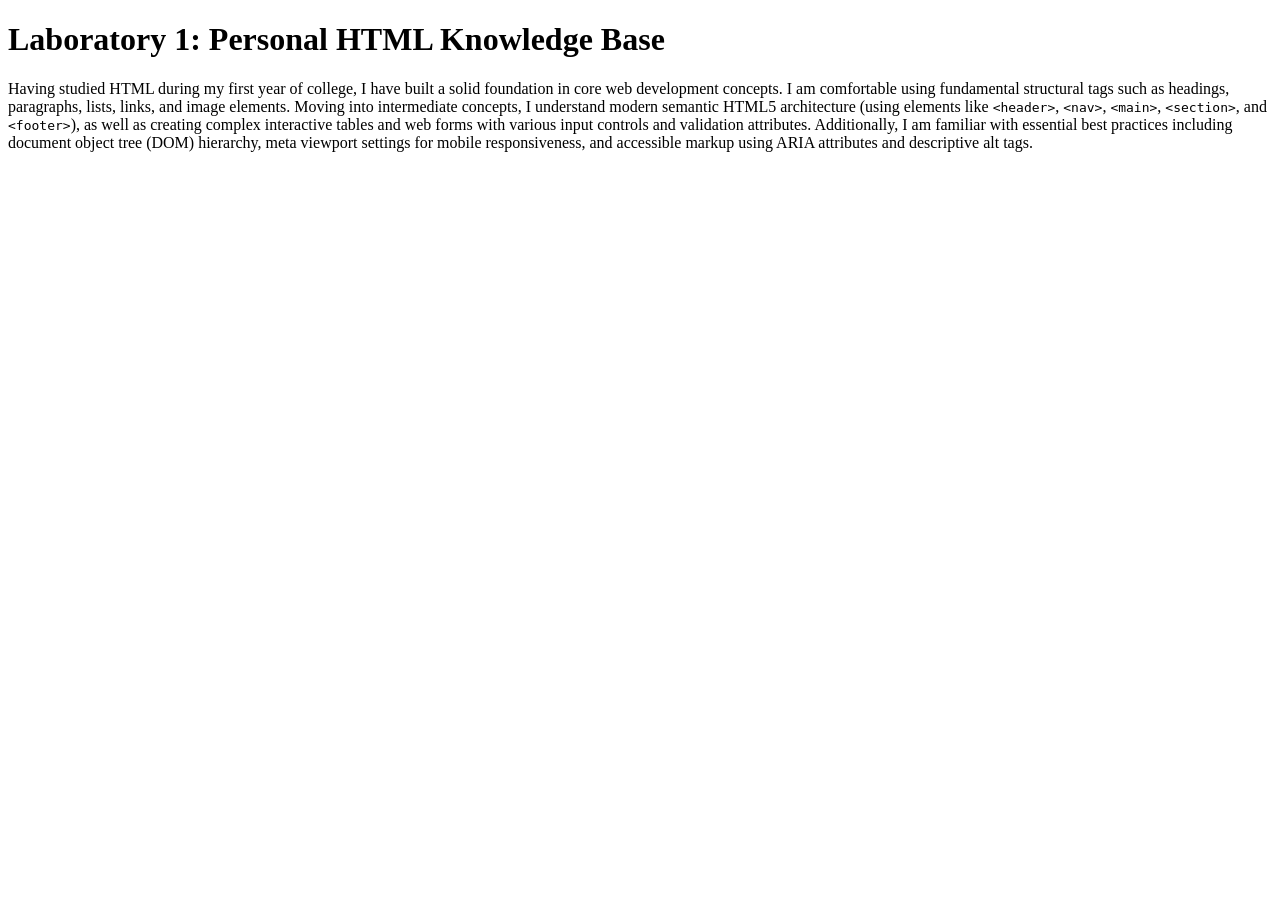
==== Laboratory_1/index.html @ c1f43209 "Add index.html to Laboratory_1" ====
<!DOCTYPE html>
<html lang="en">
<head>
    <meta charset="UTF-8">
    <meta name="viewport" content="width=device-width, initial-scale=1.0">
    <title>Laboratory 1 - HTML Overview</title>
</head>
<body>

    <h1>Laboratory 1: Personal HTML Knowledge Base</h1>
	
    <p>
        Having studied HTML during my first year of college, I have built a solid foundation in core web development concepts. 
        I am comfortable using fundamental structural tags such as headings, paragraphs, lists, links, and image elements. 
        Moving into intermediate concepts, I understand modern semantic HTML5 architecture (using elements like 
        <code>&lt;header&gt;</code>, <code>&lt;nav&gt;</code>, <code>&lt;main&gt;</code>, <code>&lt;section&gt;</code>, and <code>&lt;footer&gt;</code>), 
        as well as creating complex interactive tables and web forms with various input controls and validation attributes. 
        Additionally, I am familiar with essential best practices including document object tree (DOM) hierarchy, meta viewport settings 
        for mobile responsiveness, and accessible markup using ARIA attributes and descriptive alt tags.
    </p>

</body>
</html>
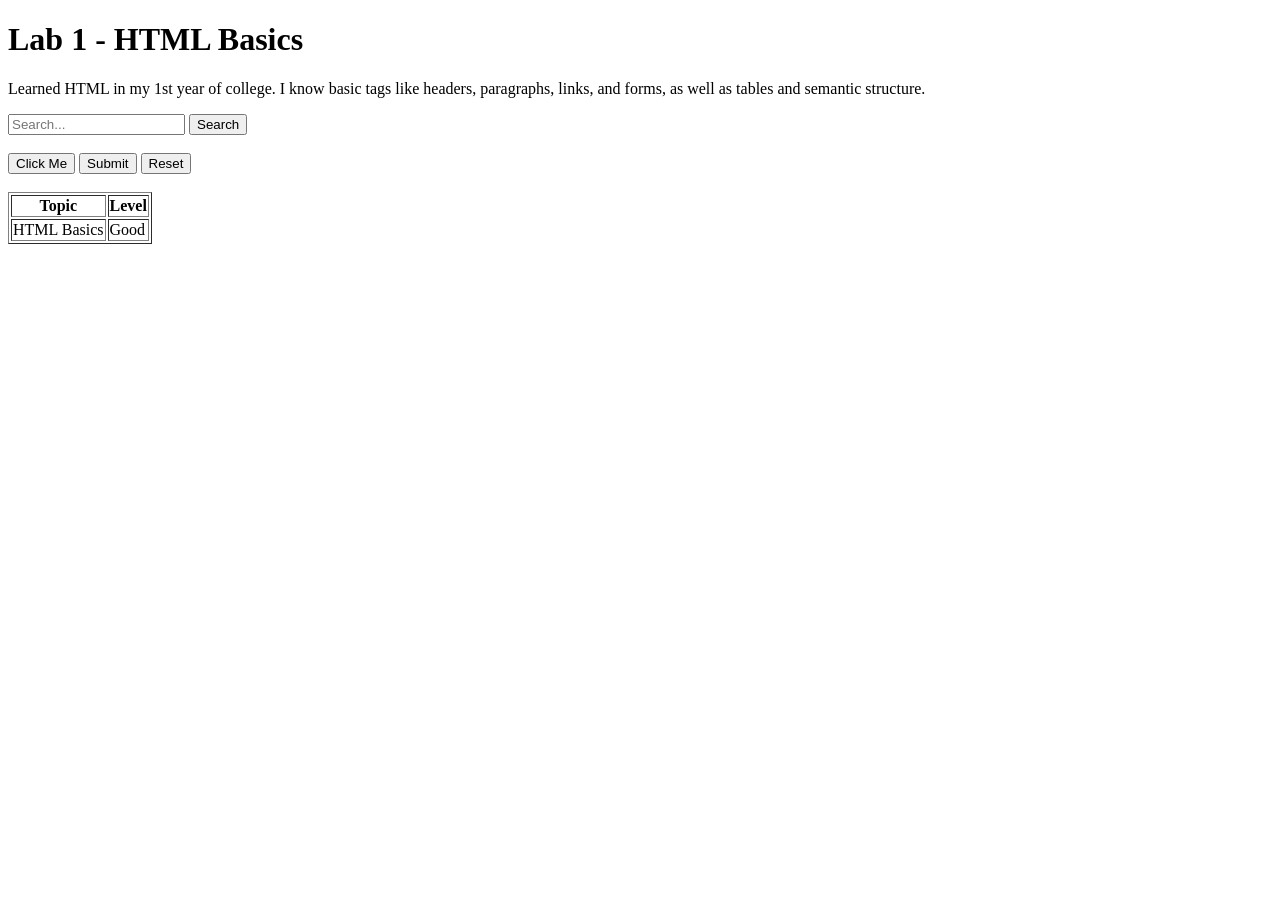
==== commit 775e39d1: "Work on Lab 1 feature branch" ====
--- a/Laboratory_1/index.html
+++ b/Laboratory_1/index.html
@@ -2,22 +2,39 @@
 <html lang="en">
 <head>
     <meta charset="UTF-8">
-    <meta name="viewport" content="width=device-width, initial-scale=1.0">
-    <title>Laboratory 1 - HTML Overview</title>
+    <title>Lab 1</title>
 </head>
 <body>
 
-    <h1>Laboratory 1: Personal HTML Knowledge Base</h1>
-	
-    <p>
-        Having studied HTML during my first year of college, I have built a solid foundation in core web development concepts. 
-        I am comfortable using fundamental structural tags such as headings, paragraphs, lists, links, and image elements. 
-        Moving into intermediate concepts, I understand modern semantic HTML5 architecture (using elements like 
-        <code>&lt;header&gt;</code>, <code>&lt;nav&gt;</code>, <code>&lt;main&gt;</code>, <code>&lt;section&gt;</code>, and <code>&lt;footer&gt;</code>), 
-        as well as creating complex interactive tables and web forms with various input controls and validation attributes. 
-        Additionally, I am familiar with essential best practices including document object tree (DOM) hierarchy, meta viewport settings 
-        for mobile responsiveness, and accessible markup using ARIA attributes and descriptive alt tags.
-    </p>
+    <h1>Lab 1 - HTML Basics</h1>
+
+    <p>Learned HTML in my 1st year of college. I know basic tags like headers, paragraphs, links, and forms, as well as tables and semantic structure.</p>
+
+    <div>
+        <input type="text" placeholder="Search...">
+        <button>Search</button>
+    </div>
+
+    <br>
+
+    <div>
+        <button>Click Me</button>
+        <button>Submit</button>
+        <button>Reset</button>
+    </div>
+
+    <br>
+
+    <table border="1">
+        <tr>
+            <th>Topic</th>
+            <th>Level</th>
+        </tr>
+        <tr>
+            <td>HTML Basics</td>
+            <td>Good</td>
+        </tr>
+    </table>
 
 </body>
 </html>
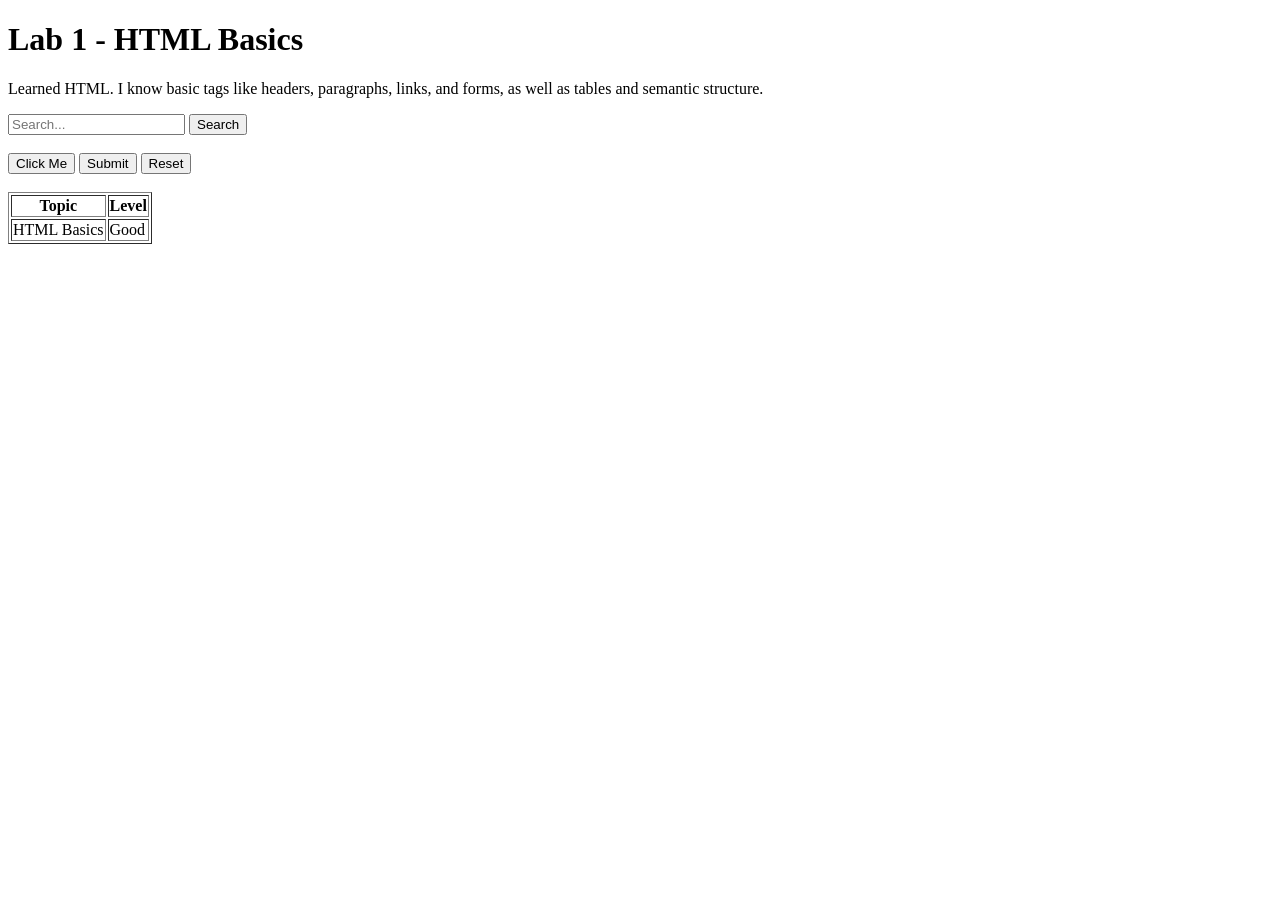
==== commit 0ac03ee3: "Update index.html" ====
--- a/Laboratory_1/index.html
+++ b/Laboratory_1/index.html
@@ -8,7 +8,7 @@
 
     <h1>Lab 1 - HTML Basics</h1>
 
-    <p>Learned HTML in my 1st year of college. I know basic tags like headers, paragraphs, links, and forms, as well as tables and semantic structure.</p>
+    <p>Learned HTML. I know basic tags like headers, paragraphs, links, and forms, as well as tables and semantic structure.</p>
 
     <div>
         <input type="text" placeholder="Search...">
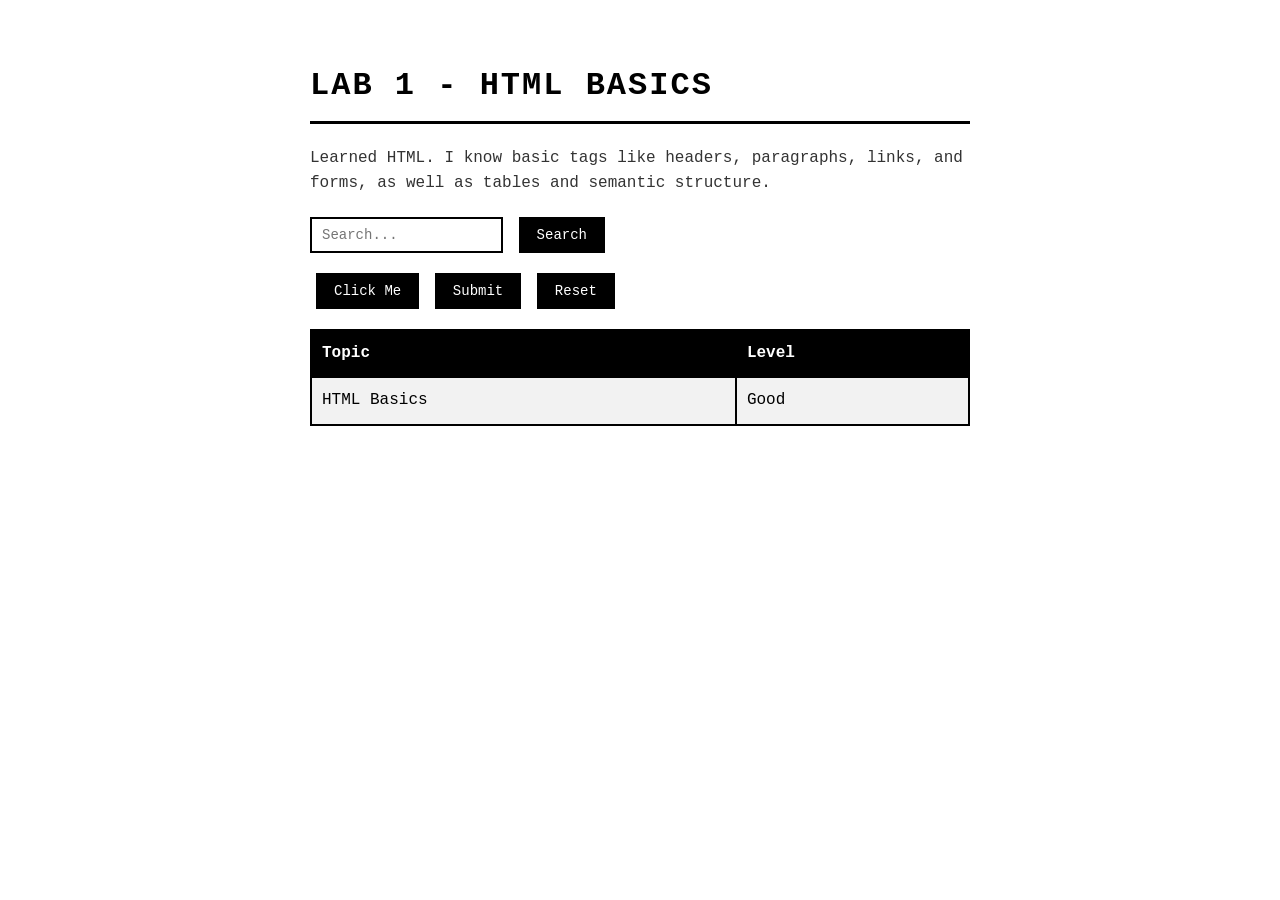
==== commit 5d1846d3: "Add css & js" ====
--- a/Laboratory_1/index.html
+++ b/Laboratory_1/index.html
@@ -3,6 +3,7 @@
 <head>
     <meta charset="UTF-8">
     <title>Lab 1</title>
+    <link rel="stylesheet" href="style.css">
 </head>
 <body>
 
@@ -10,22 +11,18 @@
 
     <p>Learned HTML. I know basic tags like headers, paragraphs, links, and forms, as well as tables and semantic structure.</p>
 
-    <div>
-        <input type="text" placeholder="Search...">
-        <button>Search</button>
+    <div class="controls">
+        <input type="text" id="searchInput" placeholder="Search...">
+        <button id="searchBtn">Search</button>
     </div>
 
-    <br>
-
-    <div>
-        <button>Click Me</button>
-        <button>Submit</button>
-        <button>Reset</button>
+    <div class="controls">
+        <button id="clickBtn">Click Me</button>
+        <button id="submitBtn">Submit</button>
+        <button id="resetBtn">Reset</button>
     </div>
 
-    <br>
-
-    <table border="1">
+    <table>
         <tr>
             <th>Topic</th>
             <th>Level</th>
@@ -36,5 +33,9 @@
         </tr>
     </table>
 
+    <p id="status"></p>
+
+    <script src="script.js"></script>
+
 </body>
-</html>+</html>
--- a/Laboratory_1/style.css
+++ b/Laboratory_1/style.css
@@ -0,0 +1,81 @@
+* {
+    box-sizing: border-box;
+}
+
+body {
+    background-color: #ffffff;
+    color: #000000;
+    font-family: 'Courier New', monospace;
+    max-width: 700px;
+    margin: 60px auto;
+    padding: 0 20px;
+    line-height: 1.6;
+}
+
+h1 {
+    border-bottom: 3px solid #000000;
+    padding-bottom: 10px;
+    text-transform: uppercase;
+    letter-spacing: 2px;
+}
+
+p {
+    color: #333333;
+}
+
+div.controls {
+    margin: 20px 0;
+}
+
+input[type="text"] {
+    background-color: #ffffff;
+    color: #000000;
+    border: 2px solid #000000;
+    padding: 8px 10px;
+    font-family: inherit;
+    font-size: 14px;
+}
+
+button {
+    background-color: #000000;
+    color: #ffffff;
+    border: 2px solid #000000;
+    padding: 8px 16px;
+    margin-left: 6px;
+    font-family: inherit;
+    font-size: 14px;
+    cursor: pointer;
+    transition: background-color 0.15s ease, color 0.15s ease;
+}
+
+button:hover {
+    background-color: #ffffff;
+    color: #000000;
+}
+
+table {
+    border-collapse: collapse;
+    width: 100%;
+    margin-top: 10px;
+}
+
+th, td {
+    border: 2px solid #000000;
+    padding: 10px;
+    text-align: left;
+}
+
+th {
+    background-color: #000000;
+    color: #ffffff;
+}
+
+tr:nth-child(even) {
+    background-color: #f2f2f2;
+}
+
+#status {
+    margin-top: 20px;
+    font-size: 13px;
+    color: #555555;
+}
